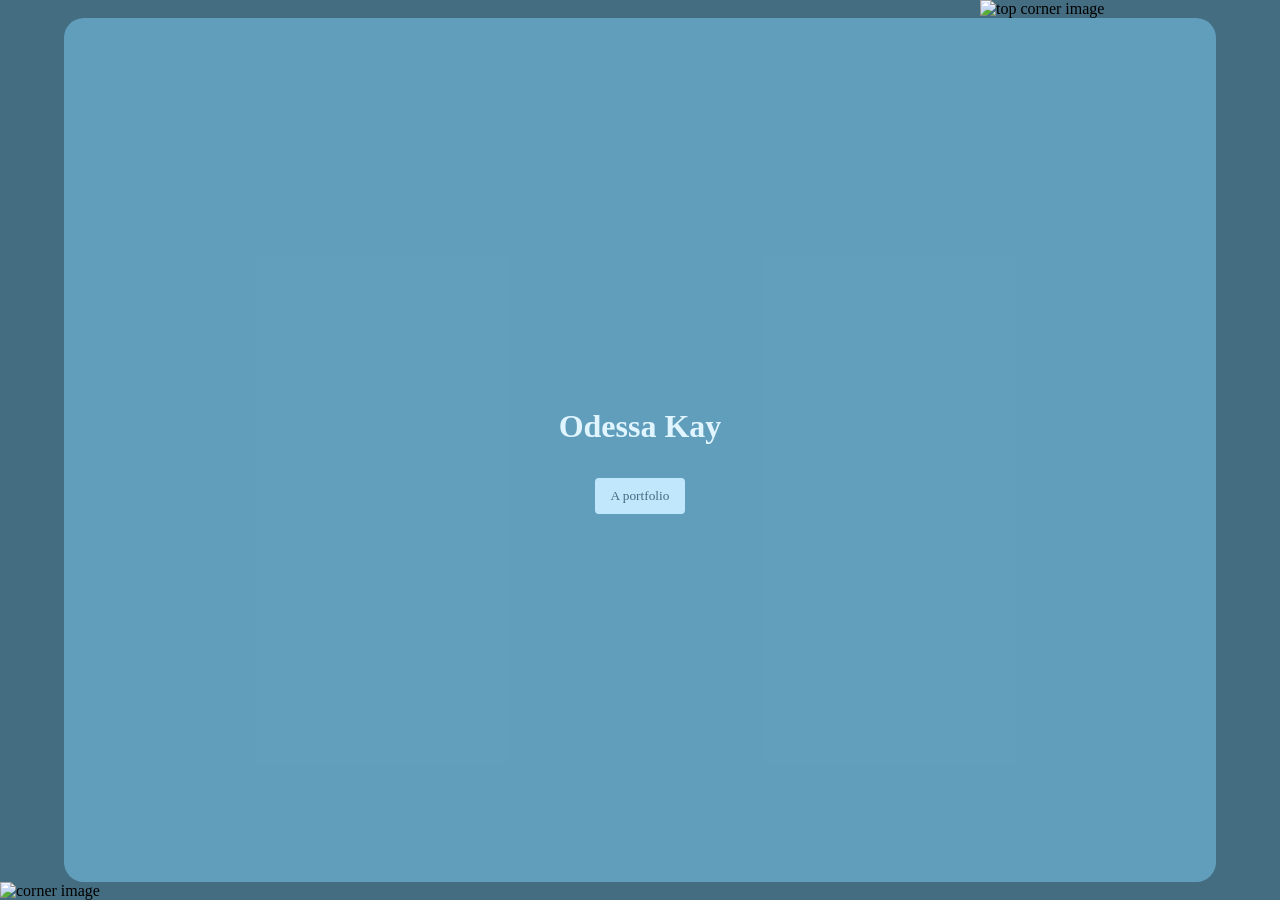
==== portfoliov1.html @ 09bb5508 "Add files via upload" ====
<!DOCTYPE html>
<html lang="en">
    <!--  . is class, # is id, and no symbol is tag DON'T FORGET!! CSS goes in the style areas. cause duh -->
    <head>
        <link rel="preconnect" href="https://fonts.googleapis.com">
        <link rel="preconnect" href="https://fonts.gstatic.com" crossorigin>
        <link href="https://fonts.googleapis.com/css2?family=Agrave+Pro:wght@100..700&display=swap" rel="stylesheet">
        
        <style>

            .agave-pro {
            font-family: "Agrave Pro", cursive;
            font-optical-sizing: auto;
            font-weight: 300;
            font-style: normal;
            }

            :root {
                --main-color: rgb(68, 109, 129);
                --medium-color: rgb(132, 196, 228);
                --lightest-color: rgb(224, 245, 255);
                --lightish-color: rgb(192, 231, 251);
                --lighter-color: rgb(110, 180, 214);
                --lighter-color-alpha: rgba(110, 180, 214, 0.7);
                --darker-color: rgb(34, 54, 64);
            }
            html,
            body {
                width: 100%;
                height: 100%;
                margin: 0;
                overflow: hidden;
            }
            .background {
                position: fixed;
                inset: 0;
                background-color: var(--main-color);
                z-index: 0;
                overflow: hidden;
            }
            
            .button {
                margin-top: 12px;
                padding: 10px 16px;
                background: var(--lightish-color);
                color: var(--main-color);
                border: 0;
                border-radius: 4px;
                font-family: inherit;
            }
            .button:hover {
                background-color: var(--medium-color);
            }

            .background::before {
                content: "";
                position: absolute;
                inset: -10%;
                background-image: url("https://github.com/odessakay-cmd/odessakay/blob/main/bgimg.png");
                background-position: center;
                background-size: cover;
                background-repeat: no-repeat;
                transform: var(--background-transform, translate(0, 0));
                transition: transform 0.25s ease-out;
            }
            .corner-image {
                position: fixed;
                bottom: 0;
                left: 0;
                width: 500px;
                height: auto;
                z-index: 3;
                pointer-events: none;
            }
            .cover {
                display: flex;
                flex-direction: column;
                justify-content: center;
                align-items: center;
                position: fixed;
                z-index: 1;
                top: 50%;
                left: 50%;
                transform: translate(-50%, -50%);
                width: 90vw;
                height: 96vh;
                box-sizing: border-box;
                background-color: var(--lighter-color-alpha);
                color: var(--lightest-color);
                padding: 3vh 5vw;
                border-radius: 20px;
            }
            .cover h3 {
                margin-top: -10px;
            }


            .topcorner-image {
                position: absolute;
                top: 0em;
                right: 0em;
                width: clamp(300px, 25vw, 300px);
                height: auto;
                z-index: 2;
                pointer-events: none;
            }
            .particle {
                position: absolute;
                width: clamp(35px, 5vw, 75px);
                height: auto;
                pointer-events: none;
                user-select: none;
                will-change: transform;
            }
            .particle1,
            .particle2 {
                display: none;
            }



            
        </style>
        <script>
            document.addEventListener("DOMContentLoaded", () => {
                const background = document.querySelector(".background");
                const particleSources = [
                    document.querySelector(".particle1").src,
                    document.querySelector(".particle2").src
                ];
                const cursor = { x: 0, y: 0 };
                const particles = [];

                for (let i = 0; i < 6; i++) {
                    const particle = document.createElement("img");
                    particle.className = "particle";
                    particle.src = particleSources[Math.floor(Math.random() * particleSources.length)];
                    particle.alt = "";

                    const size = 70 + Math.random() * 40;
                    particle.style.width = `${size}px`;
                    background.appendChild(particle);

                    particles.push({
                        element: particle,
                        x: Math.random() * window.innerWidth,
                        y: Math.random() * window.innerHeight,
                        vx: (Math.random() - 0.5) * 0.8,
                        vy: (Math.random() - 0.5) * 0.8,
                        size,
                        phase: Math.random() * Math.PI * 2,
                        depth: 4 + Math.random() * 10
                    });
                }

                window.addEventListener("pointermove", (event) => {
                    cursor.x = event.clientX / window.innerWidth - 0.5;
                    cursor.y = event.clientY / window.innerHeight - 0.5;
                    const moveX = cursor.x * 10;
                    const moveY = cursor.y * 10;
                    background.style.setProperty(
                        "--background-transform",
                        `translate(${moveX}px, ${moveY}px)`
                    );
                });

                let time = 0;
                function animate() {
                    time += 0.012;

                    particles.forEach((particle) => {
                        particle.vx *= 0.985;
                        particle.vy *= 0.985;
                        particle.x += particle.vx;
                        particle.y += particle.vy;

                        if (particle.x < -particle.size) particle.x = window.innerWidth;
                        if (particle.x > window.innerWidth) particle.x = -particle.size;
                        if (particle.y < -particle.size) particle.y = window.innerHeight;
                        if (particle.y > window.innerHeight) particle.y = -particle.size;

                        const naturalX = Math.sin(time + particle.phase) * 3;
                        const naturalY = Math.cos(time * 0.8 + particle.phase) * 3;
                        const cursorX = cursor.x * particle.depth;
                        const cursorY = cursor.y * particle.depth;

                        particle.element.style.transform =
                            `translate3d(${particle.x + naturalX + cursorX}px, ${particle.y + naturalY + cursorY}px, 0)`;
                    });

                    requestAnimationFrame(animate);
                }

                animate();
            });
        </script>
    </head>
    <body>
        <div class="background">
            <img class="topcorner-image" src="https://media.discordapp.net/attachments/718095058980831232/1574121032330252458/downloadcopy-ezgif.com-rotate.gif?ex=6b047df3&is=6b032c73&hm=1ddcf7f221590318e0f7fb0959faf137833829835aeb8d1cf73ae5e1103ddef1&width=640&height=640" alt="top corner image">

            <img class="particle1" src="https://media.discordapp.net/attachments/718095058980831232/1574118563936075916/BALL-ezgif.com-effects.gif?ex=6b047ba7&is=6b032a27&hm=488d76b461d32b5e72cd398cc18537393117957ad99463eb6a641e192a287016&width=1536&height=1536" alt="particle 1">
            
            <img class="particle2" src="https://media.discordapp.net/attachments/718095058980831232/1574118564649238670/ball2-ezgif.com-effects.gif?ex=6b047ba7&is=6b032a27&hm=f574394f50aa069e631648dc7cffee51f7eebd041daba9b8cc54925c8f9983be&width=1536&height=1536" alt="particle 2">

        </div>
        <div class="cover">
            <h1 class="regular">Odessa Kay</h1>
            <button type="button" onclick="window.location.href='portfolio.html'" class="button">A portfolio</button>
        </div>
        <img class="corner-image" src="https://media.discordapp.net/attachments/718095058980831232/1574105281154256968/download.gif?ex=6b046f48&is=6b031dc8&hm=ca8f5356c7bc23068320b0c2a0717de073aa9b7f12c4a044a916429891c54254&width=640&height=640" alt="corner image">

        <main>
            
        </main>
        <footer>
        </footer>
    </body>
</html>
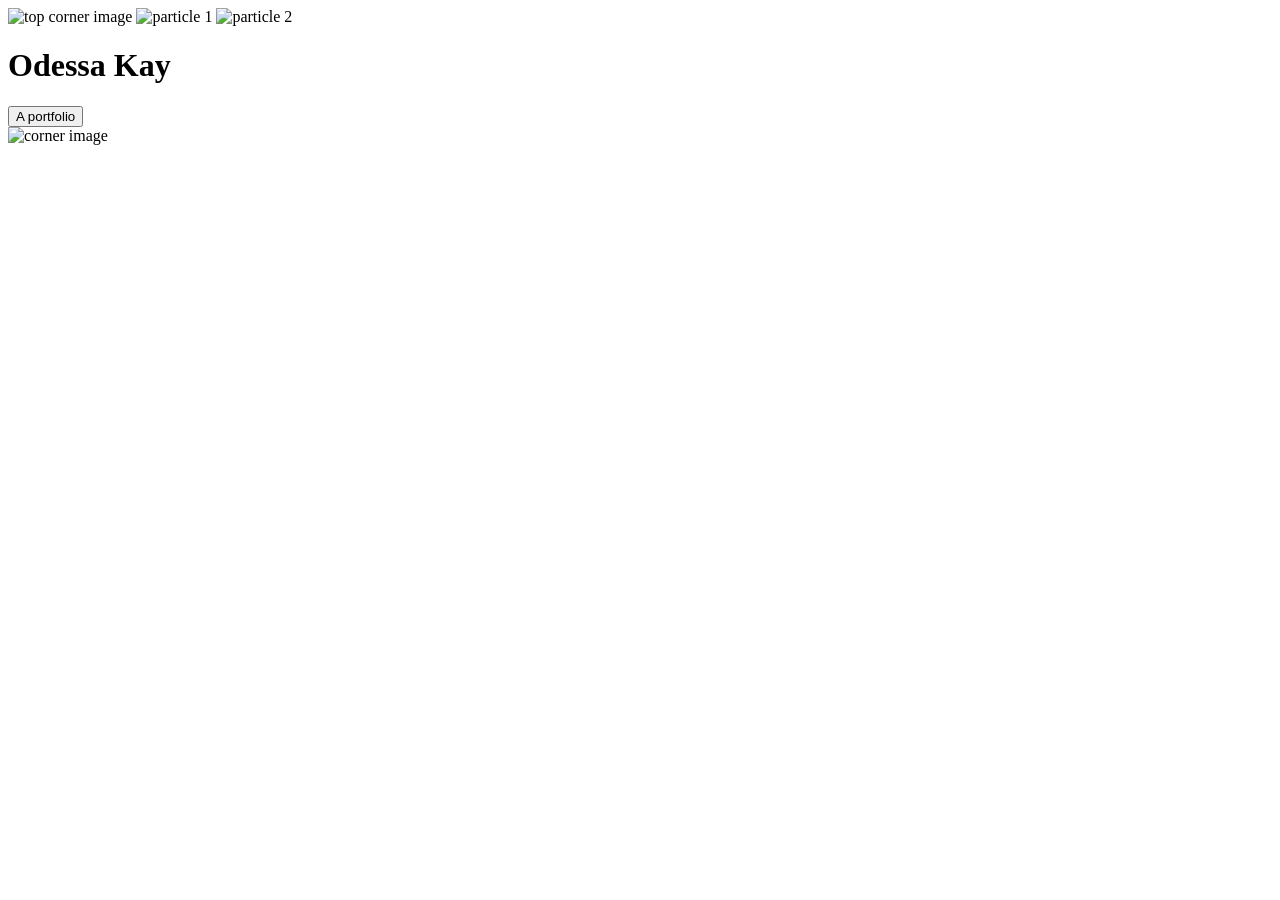
==== commit 108f2228: "Update portfoliov1.html" ====
--- a/portfoliov1.html
+++ b/portfoliov1.html
@@ -1,199 +1,13 @@
 <!DOCTYPE html>
 <html lang="en">
+    <link link="stylesheet" href="portfoliov1.css">
+    <script src="portfolio1.js"></script>
     <!--  . is class, # is id, and no symbol is tag DON'T FORGET!! CSS goes in the style areas. cause duh -->
     <head>
         <link rel="preconnect" href="https://fonts.googleapis.com">
         <link rel="preconnect" href="https://fonts.gstatic.com" crossorigin>
         <link href="https://fonts.googleapis.com/css2?family=Agrave+Pro:wght@100..700&display=swap" rel="stylesheet">
         
-        <style>
-
-            .agave-pro {
-            font-family: "Agrave Pro", cursive;
-            font-optical-sizing: auto;
-            font-weight: 300;
-            font-style: normal;
-            }
-
-            :root {
-                --main-color: rgb(68, 109, 129);
-                --medium-color: rgb(132, 196, 228);
-                --lightest-color: rgb(224, 245, 255);
-                --lightish-color: rgb(192, 231, 251);
-                --lighter-color: rgb(110, 180, 214);
-                --lighter-color-alpha: rgba(110, 180, 214, 0.7);
-                --darker-color: rgb(34, 54, 64);
-            }
-            html,
-            body {
-                width: 100%;
-                height: 100%;
-                margin: 0;
-                overflow: hidden;
-            }
-            .background {
-                position: fixed;
-                inset: 0;
-                background-color: var(--main-color);
-                z-index: 0;
-                overflow: hidden;
-            }
-            
-            .button {
-                margin-top: 12px;
-                padding: 10px 16px;
-                background: var(--lightish-color);
-                color: var(--main-color);
-                border: 0;
-                border-radius: 4px;
-                font-family: inherit;
-            }
-            .button:hover {
-                background-color: var(--medium-color);
-            }
-
-            .background::before {
-                content: "";
-                position: absolute;
-                inset: -10%;
-                background-image: url("https://github.com/odessakay-cmd/odessakay/blob/main/bgimg.png");
-                background-position: center;
-                background-size: cover;
-                background-repeat: no-repeat;
-                transform: var(--background-transform, translate(0, 0));
-                transition: transform 0.25s ease-out;
-            }
-            .corner-image {
-                position: fixed;
-                bottom: 0;
-                left: 0;
-                width: 500px;
-                height: auto;
-                z-index: 3;
-                pointer-events: none;
-            }
-            .cover {
-                display: flex;
-                flex-direction: column;
-                justify-content: center;
-                align-items: center;
-                position: fixed;
-                z-index: 1;
-                top: 50%;
-                left: 50%;
-                transform: translate(-50%, -50%);
-                width: 90vw;
-                height: 96vh;
-                box-sizing: border-box;
-                background-color: var(--lighter-color-alpha);
-                color: var(--lightest-color);
-                padding: 3vh 5vw;
-                border-radius: 20px;
-            }
-            .cover h3 {
-                margin-top: -10px;
-            }
-
-
-            .topcorner-image {
-                position: absolute;
-                top: 0em;
-                right: 0em;
-                width: clamp(300px, 25vw, 300px);
-                height: auto;
-                z-index: 2;
-                pointer-events: none;
-            }
-            .particle {
-                position: absolute;
-                width: clamp(35px, 5vw, 75px);
-                height: auto;
-                pointer-events: none;
-                user-select: none;
-                will-change: transform;
-            }
-            .particle1,
-            .particle2 {
-                display: none;
-            }
-
-
-
-            
-        </style>
-        <script>
-            document.addEventListener("DOMContentLoaded", () => {
-                const background = document.querySelector(".background");
-                const particleSources = [
-                    document.querySelector(".particle1").src,
-                    document.querySelector(".particle2").src
-                ];
-                const cursor = { x: 0, y: 0 };
-                const particles = [];
-
-                for (let i = 0; i < 6; i++) {
-                    const particle = document.createElement("img");
-                    particle.className = "particle";
-                    particle.src = particleSources[Math.floor(Math.random() * particleSources.length)];
-                    particle.alt = "";
-
-                    const size = 70 + Math.random() * 40;
-                    particle.style.width = `${size}px`;
-                    background.appendChild(particle);
-
-                    particles.push({
-                        element: particle,
-                        x: Math.random() * window.innerWidth,
-                        y: Math.random() * window.innerHeight,
-                        vx: (Math.random() - 0.5) * 0.8,
-                        vy: (Math.random() - 0.5) * 0.8,
-                        size,
-                        phase: Math.random() * Math.PI * 2,
-                        depth: 4 + Math.random() * 10
-                    });
-                }
-
-                window.addEventListener("pointermove", (event) => {
-                    cursor.x = event.clientX / window.innerWidth - 0.5;
-                    cursor.y = event.clientY / window.innerHeight - 0.5;
-                    const moveX = cursor.x * 10;
-                    const moveY = cursor.y * 10;
-                    background.style.setProperty(
-                        "--background-transform",
-                        `translate(${moveX}px, ${moveY}px)`
-                    );
-                });
-
-                let time = 0;
-                function animate() {
-                    time += 0.012;
-
-                    particles.forEach((particle) => {
-                        particle.vx *= 0.985;
-                        particle.vy *= 0.985;
-                        particle.x += particle.vx;
-                        particle.y += particle.vy;
-
-                        if (particle.x < -particle.size) particle.x = window.innerWidth;
-                        if (particle.x > window.innerWidth) particle.x = -particle.size;
-                        if (particle.y < -particle.size) particle.y = window.innerHeight;
-                        if (particle.y > window.innerHeight) particle.y = -particle.size;
-
-                        const naturalX = Math.sin(time + particle.phase) * 3;
-                        const naturalY = Math.cos(time * 0.8 + particle.phase) * 3;
-                        const cursorX = cursor.x * particle.depth;
-                        const cursorY = cursor.y * particle.depth;
-
-                        particle.element.style.transform =
-                            `translate3d(${particle.x + naturalX + cursorX}px, ${particle.y + naturalY + cursorY}px, 0)`;
-                    });
-
-                    requestAnimationFrame(animate);
-                }
-
-                animate();
-            });
-        </script>
     </head>
     <body>
         <div class="background">
@@ -216,4 +30,4 @@
         <footer>
         </footer>
     </body>
-</html>+</html>
--- a/portfoliov1.css
+++ b/portfoliov1.css
@@ -0,0 +1,113 @@
+
+            .agave-pro {
+            font-family: "Agrave Pro", cursive;
+            font-optical-sizing: auto;
+            font-weight: 300;
+            font-style: normal;
+            }
+
+            :root {
+                --main-color: rgb(68, 109, 129);
+                --medium-color: rgb(132, 196, 228);
+                --lightest-color: rgb(224, 245, 255);
+                --lightish-color: rgb(192, 231, 251);
+                --lighter-color: rgb(110, 180, 214);
+                --lighter-color-alpha: rgba(110, 180, 214, 0.7);
+                --darker-color: rgb(34, 54, 64);
+            }
+            html,
+            body {
+                width: 100%;
+                height: 100%;
+                margin: 0;
+                overflow: hidden;
+            }
+            .background {
+                position: fixed;
+                inset: 0;
+                background-color: var(--main-color);
+                z-index: 0;
+                overflow: hidden;
+            }
+            
+            .button {
+                margin-top: 12px;
+                padding: 10px 16px;
+                background: var(--lightish-color);
+                color: var(--main-color);
+                border: 0;
+                border-radius: 4px;
+                font-family: inherit;
+            }
+            .button:hover {
+                background-color: var(--medium-color);
+            }
+
+            .background::before {
+                content: "";
+                position: absolute;
+                inset: -10%;
+                background-image: url("https://media.discordapp.net/attachments/718095058980831232/1574126713481207808/bgimg.png?ex=6b04833e&is=6b0331be&hm=18d8daa636c7cabdf39d1a5babc6b1ad6d0d6b594726f6f168257e9019a750e6&format=webp&quality=lossless");
+                background-position: center;
+                background-size: cover;
+                background-repeat: no-repeat;
+                transform: var(--background-transform, translate(0, 0));
+                transition: transform 0.25s ease-out;
+            }
+            .corner-image {
+                position: fixed;
+                bottom: 0;
+                left: 0;
+                width: 500px;
+                height: auto;
+                z-index: 3;
+                pointer-events: none;
+            }
+            .cover {
+                display: flex;
+                flex-direction: column;
+                justify-content: center;
+                align-items: center;
+                position: fixed;
+                z-index: 1;
+                top: 50%;
+                left: 50%;
+                transform: translate(-50%, -50%);
+                width: 90vw;
+                height: 96vh;
+                box-sizing: border-box;
+                background-color: var(--lighter-color-alpha);
+                color: var(--lightest-color);
+                padding: 3vh 5vw;
+                border-radius: 20px;
+            }
+            .cover h3 {
+                margin-top: -10px;
+            }
+
+
+            .topcorner-image {
+                position: absolute;
+                top: 0em;
+                right: 0em;
+                width: clamp(300px, 25vw, 300px);
+                height: auto;
+                z-index: 2;
+                pointer-events: none;
+            }
+            .particle {
+                position: absolute;
+                width: clamp(35px, 5vw, 75px);
+                height: auto;
+                pointer-events: none;
+                user-select: none;
+                will-change: transform;
+            }
+            .particle1,
+            .particle2 {
+                display: none;
+            }
+
+
+
+            
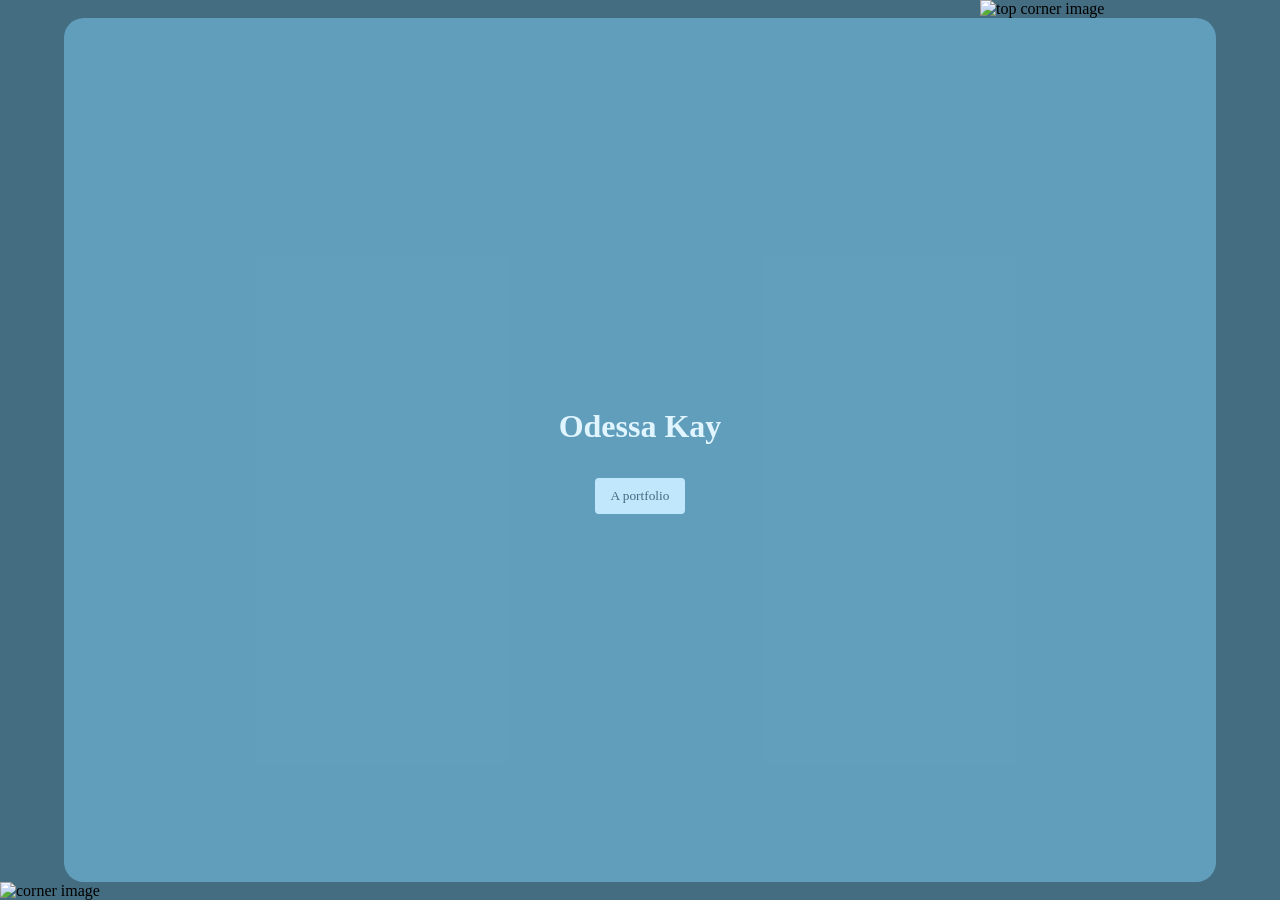
==== commit 5da7ebd5: "Fix HTML link and script tags for CSS and JS" ====
--- a/portfoliov1.html
+++ b/portfoliov1.html
@@ -1,9 +1,12 @@
 <!DOCTYPE html>
 <html lang="en">
-    <link link="stylesheet" href="portfoliov1.css">
-    <script src="portfolio1.js"></script>
     <!--  . is class, # is id, and no symbol is tag DON'T FORGET!! CSS goes in the style areas. cause duh -->
     <head>
+
+        <link rel="stylesheet" href="./portfoliov1.css">
+        <script src="./portfolio1.js" defer></script>
+
+        
         <link rel="preconnect" href="https://fonts.googleapis.com">
         <link rel="preconnect" href="https://fonts.gstatic.com" crossorigin>
         <link href="https://fonts.googleapis.com/css2?family=Agrave+Pro:wght@100..700&display=swap" rel="stylesheet">
